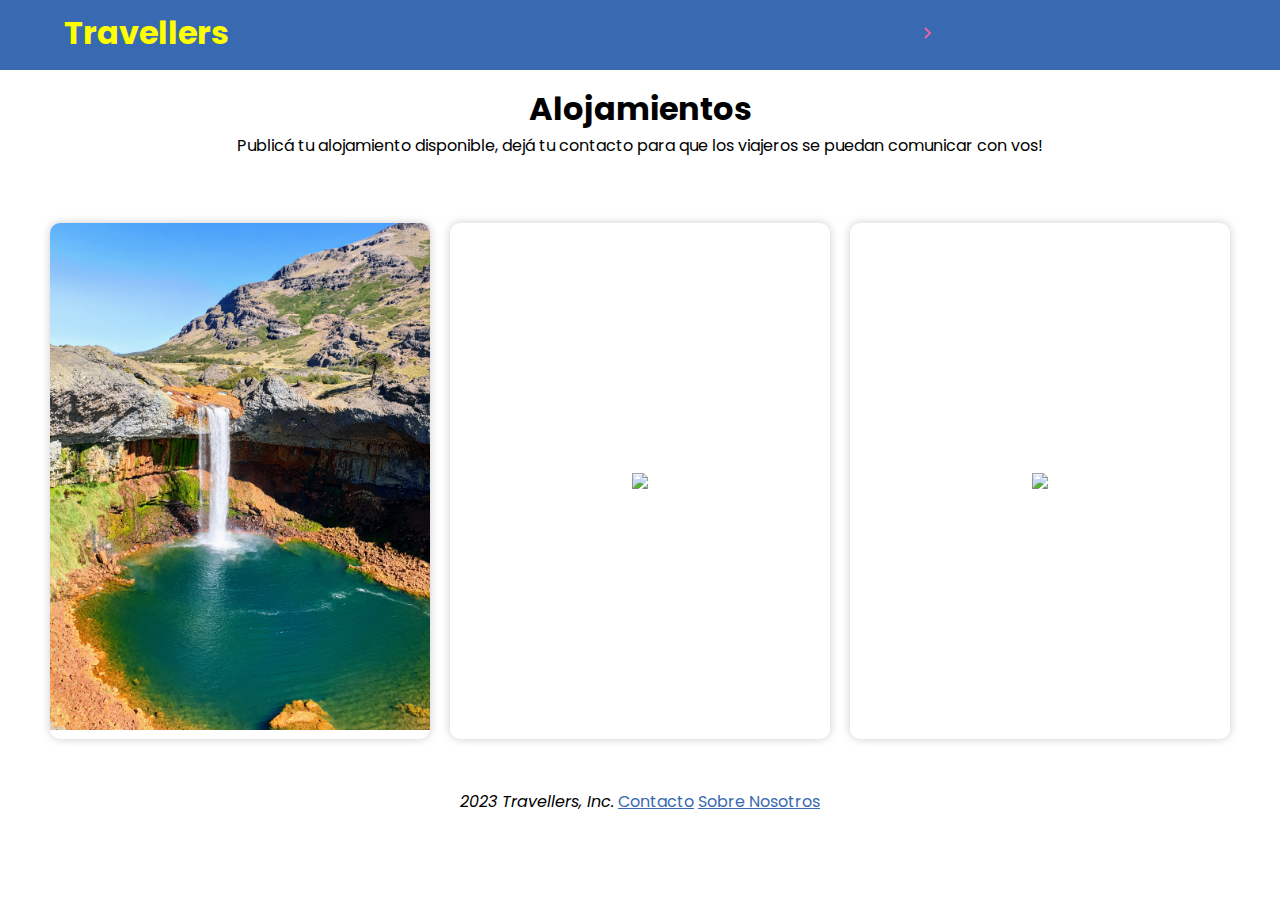
==== views/Alojamiento.html @ 79867fe5 "Guardo antes de pruebas en rama guada" ====
<!DOCTYPE html>
<html lang="en">
<head>
    <meta charset="UTF-8">
    <meta http-equiv="X-UA-Compatible" content="IE=edge">
    <meta name="viewport" content="width=device-width, initial-scale=1.0">
    
    <link rel="shortcut icon" href="img\ubicacion-logo.png" type="image/x-icon" >
    <link rel="preconnect" href="https://fonts.googleapis.com">
    <link rel="preconnect" href="https://fonts.gstatic.com" crossorigin>
    <link href="https://fonts.googleapis.com/css2?family=Anton&family=Comfortaa:wght@700&family=Indie+Flower&family=Oswald:wght@700&family=Patrick+Hand&display=swap" rel="stylesheet">
    <link rel="stylesheet" type="text/css" href="../CSS/nav.css">
    <link rel="stylesheet" type="text/css" href="../CSS/main.css">
    
    

</head>

<body>
<!-- Navbar -->
    <nav class="menu">
        <section class="menu__container">
            <h1 class="menu__logo">Travellers</h1>
        
        <ul class="menu__links">
            <li class="menu__item">
                <a href="../index.html" class="menu__link">Home</a>
            </li>
            <li class="menu__item menu__item--show">
               <a href="#" class="menu__link">Servicios<img src="../assets/arrow.svg" class="menu__arrow"></a>

               <ul class="menu__nesting menu__nesting--visible">
                <li class="menu__inside">
                    <a href="./Destino.html" class="menu__link menu__link--inside">Destinos</a>
                </li>
                <li class="menu__inside active" aria-current="page">
                    <a id="destinos-menu" href=" " class="menu__link menu__link--inside">Alojamientos</a>
                </li>
                <li class="menu__inside">
                    <a href="./Transportes.html" class="menu__link menu__link--inside">Transporte</a>
                </li>
               </ul>
            </li>
            <li class="menu__item">
               <a  href="./contactos.html" class="menu__link">Contacto</a>
            </li>
            <li class="menu__item">
               <a href="./Iniciar Sesion.html" class="menu__link">Iniciar Sesion</a>
            </li>
        </ul>
        <div class="menu__hamburguer">
            <img src="./menu.svg" class="menu__img">

        </div>
    </section>

    </nav>
</header>

       <div id="presentacion">
            <h1>Alojamientos</h1>

            <p>Publicá tu alojamiento disponible, dejá tu contacto para que los viajeros se puedan comunicar con vos!</p>
        </div> 
            
    <main>
        <div class="card-container">
            <div class="card">
              <a href="./Iniciar Sesion.html"><img src="../img/sandro-meier-e91B4Sc2YjM-unsplash.jpg"></a>
            </div>
            <div class="card">
              <a href="./Iniciar Sesion.html"><img src="../img/Refugio-Alojamiento.jpg"></a>
            </div>
            <div class="card">
              <a href="./Iniciar Sesion.html"><img src="../img/Refugio-Laguna-Negra-Alojamiento.jpg"></a>
            </div>
            <!-- Aquí van las otras tarjetas -->
          </div>
    </main>

    <footer>
        <div>
            <i>2023 Travellers, Inc.</i>
            <a href="#">Contacto</a> <!-- Lleva a pag con formulario para contactar  -->
            <a href="#">Sobre Nosotros</a> <!-- Lleva a otra pagina about us -->
          </div>
       
    </footer>
   
   
   
   
    <script type="text/javascript" src="../JS/nav.js"></script>
    <script type="text/javascript" src="https://code.jquery.com/jquery-3.6.0.min.js"></script>

</body>
</html>
---- CSS/nav.css ----
@import url('https://fonts.googleapis.com/css2?family=Poppins:wght@300;400;700&display=swap');

:root {
  margin: 0px;
  text-align:center;
} 
*{
  margin: 0;
  padding: 0;
  box-sizing: border-box;
}
body{
  font-family: 'Poppins', sans-serif;
}
/* Nav */
.menu{
  background-color: rgb(57,106,177);
  color: yellow;
  height: 70px;
  
}
.menu__container{
  display: flex;
  justify-content: space-between;
  align-items: center;
  width: 90%;
  max-width: 1200px;
  height: 100%x;
  margin: auto;
}

.menu__links{
  height: 100%;
  transition: transform 5s;
  display: flex;
}
.menu__item{
  list-style: none;
  position: relative;
  height: 100%;
  --clip: polygon(0 0, 100% 0, 100% 0, 0 0);
  --transform: rotate(-90deg);
}

.menu__item:hover{
  --clip:polygon(0 0, 100% 0, 100% 100%, 0% 100%);
  --transform: rotate(0);
}

.menu__arrow{
  transform: var(--transform);
  transition: transform .3s;
  display: block;
  margin-left: 3px;

}

.menu__link{
  color: #fff;
  text-decoration: none;
  padding: 20px;
  display: flex;
  height: 100%;
  align-items: center;
}

.menu__link:hover{
  background-color: #5e7094;
}



.menu__nesting{
  list-style: none;
  transition: clip-path .3s;
   clip-path: var(--clip);
   position: absolute;
   right: 0;
   bottom: 0;
   width: max-content;
   transform: translateY(100%);
   background-color: #5e7094;
   display: none;
  }
  .menu__nesting--visible{
    display: block;
  }

  .menu__link--inside{
    padding: 10px 20px 10px 10px;
  }

  .menu__link--inside:hover{
    background-color: #798499;
  }

  .menu__hamburguer{
    height: 100%;
    display: flex;
    align-items: center;
    padding: 0 15px;
    cursor: pointer;
    display: none;
  }

  .menu__img{
    display: block;
    width: 36px;
  }

/*Media queries 

  @media (max-width:800px){
     .menu__hamburguer{
      display: flex;

      }

      .menu__item{
        --clip:0;
        overflow:hidden ;
      }

      .menu__item--active{
        --transform: rotate(0);
        --background: #5e7094;
      }

      .menu__item--show{
        background-color: var(--background);
      }
      
      .menu__links{
        position: fixed;
        max-width: 400px;
        width: 100%;
        top: 70px;
        bottom: 0;
        right: 0;
        background-color: #000;
        overflow-Y: auto;
        display: grid;
        grid-auto-rows: max-content;
      }
    

    .menu__link{
       padding: 25px 0;
       padding-left: 30;
       height: auto;

    }

    .menu__arrow{
      margin-left: auto;
      margin-right: 20px;
    }

    .menu__nesting{
      display: grid;
      position: unset;
      width: 100%;
      transform: translateY(0);
      height: 0;
      transition: height .3s                                                                     ;
    }
    .menu__link--inside{
      width: 90%;
      margin-left: auto;
      border-left: 1px solid #798499;
    }
}*/
      
#presentacion {
  background-color:white; 
  padding: 15px;
  text-align: center;
  
}


.contenido {
  padding-top: 10px;
}

header {
  font-family: 'Oswald', sans-serif;
  font-size: 30px;
}

a:link {
  color: rgb(57,106,177);
}

a:visited {
  color: rgb(236,97,159)
}

a:hover{ 
  color: rgb(119,200,208)
}

a:active {
  color:rgb(33,164,143);
}
---- CSS/main.css ----
:root {
  margin: 0px;
  text-align:center;
} 






/*  ------------------------------ CARD HOME  ------------------------------------ */

.grid-container {
  margin: 30px;
  display: grid;
  grid-template-columns: repeat(3, 1fr);
  grid-gap: 20px;
  padding-top: 30px;
  padding-bottom: 15px;
}

.card {
  display: flex;
  align-items: center;
  justify-content: center;
  height: 200px;
  border-radius: 10px;
  font-size: 24px;
  font-weight: bold;
  color: white;
  text-align: center;
  max-width: 100%;
  height: auto;

}

.card img {
  width: 100%;
  height: auto;
  position: relative;
}

.green {
  background-color:  white; 

}

.red {
  background-color: white;
}

.blue {
background-color: whitesmoke;
}


/* -------------------- Estilos Iniciar Sesion  -------------------------*/

.form-container {
  max-width: 500px;
  margin: 0 auto;
}

.form-group {
  margin-bottom: 1rem;
}

label {
  display: block;
  margin-bottom: 0.5rem;
}

input[type="text"],
input[type="password"] {
  display: block;
  width: 100%;
  padding: 0.5rem;
  border: 1px solid #ccc;
  border-radius: 5px;
  font-size: 1rem;
  line-height: 1.5;
  box-sizing: border-box;
}

button {
  background-color: #4CAF50;
  color: white;
  padding: 0.5rem 1rem;
  border: none;
  border-radius: 5px;
  cursor: pointer;
  font-size: 1rem;
}

button:hover {
  background-color: #3e8e41;
}
  




/* Estilos específicos para el formulario de inicio de sesión */
.login-form {
  text-align: center;
}

.login-form h2 {
  margin-bottom: 1rem;
}

.login-form p {
  margin-bottom: 2rem;
}

/* -----------------------TARJETA ALQUILER ----------------------*/

.card-container {
  display: grid;
  grid-template-columns: repeat(3, 1fr);
  grid-gap: 20px;
  margin: 50px;
}

.card {
  display: flex;
  flex-direction: column;
  justify-content: center;
  align-items: center;
  background-color: #fff;
  border-radius: 10px;
  box-shadow: 0 0 10px rgba(0, 0, 0, 0.2);
  overflow: hidden;
}

.card img {
  width: 100%;
  height: auto;
  position: relative;
}

.card-image {
  width: auto;
  height: auto;
  background-size: cover;
  background-position: center;
}

@media screen and (max-width: 768px) {
  .card-container {
    grid-template-columns: repeat(auto-fit, minmax(250px, 1fr));
  }
}
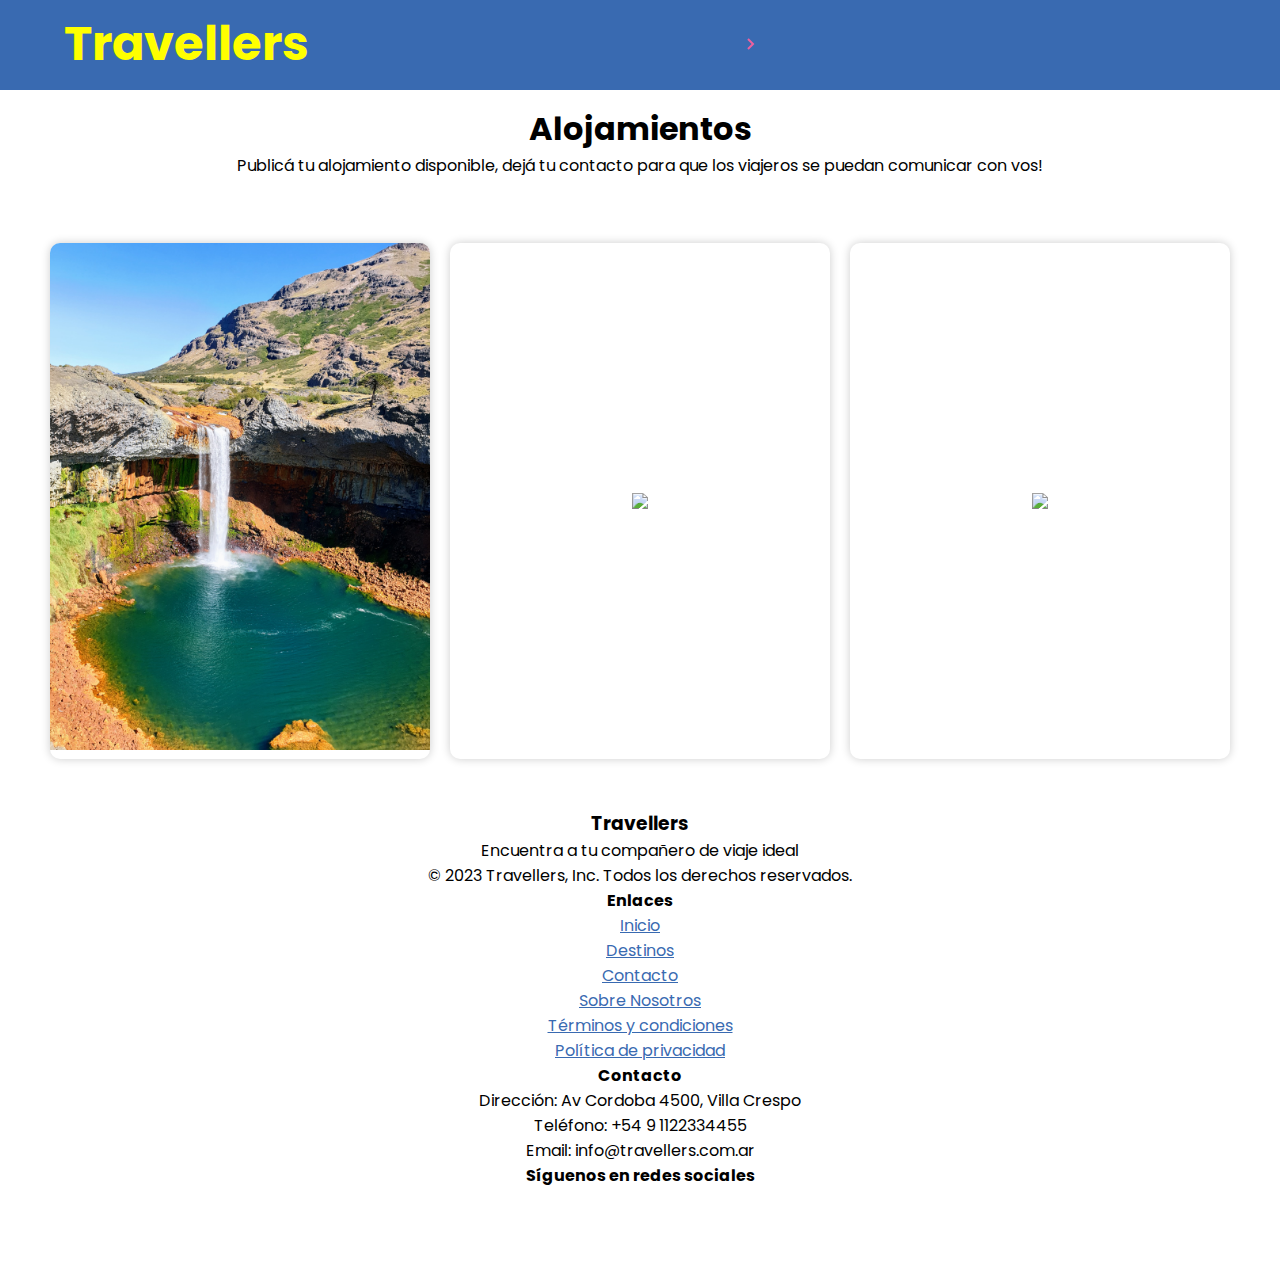
==== commit 6a0844f6: "amplio el footer en cada pagina" ====
--- a/views/Alojamiento.html
+++ b/views/Alojamiento.html
@@ -79,13 +79,33 @@
     </main>
 
     <footer>
-        <div>
-            <i>2023 Travellers, Inc.</i>
-            <a href="#">Contacto</a> <!-- Lleva a pag con formulario para contactar  -->
-            <a href="#">Sobre Nosotros</a> <!-- Lleva a otra pagina about us -->
-          </div>
-       
-    </footer>
+        <div class="introduccion">
+            <!--<h3>¿Que es Travellers?</h3>
+            <p>Travellers es una busqueda de nuevas experiencias compartidas. Dentro de nuestro sitio podés encotrar reseñas de sitios y destinos, podés conectarte con otros viajeros para compartir viaje o compartir estadía.</p>-->
+          <h3>Travellers</h3>
+          <p>Encuentra a tu compañero de viaje ideal</p>
+          <p>&copy; 2023 Travellers, Inc. Todos los derechos reservados.</p>
+          <h4>Enlaces</h4>
+          <ul>
+            <li><a href="/index.html">Inicio</a></li>
+            <li><a href="Destino.html">Destinos</a></li>
+            <li><a href="contactos.html">Contacto</a></li> <!-- Lleva a pag con formulario para contactar  -->
+            <li><a href="#">Sobre Nosotros</a></li><!-- Lleva a otra pagina about us -->
+            <li><a href="#">Términos y condiciones</a></li>
+            <li><a href="#">Política de privacidad</a></li>
+          </ul>
+          <h4>Contacto</h4>
+          <p>Dirección: Av Cordoba 4500, Villa Crespo</p>
+          <p>Teléfono: +54 9 1122334455</p>
+          <p>Email: info@travellers.com.ar</p>
+          <h4>Síguenos en redes sociales</h4>
+          <ul class="social-media-links">
+            <li><a href="https://www.facebook.com/travellers"><i class="fab fa-facebook"></i></a></li>
+            <li><a href="https://twitter.com/travellers"><i class="fab fa-twitter"></i></a></li>
+            <li><a href="https://www.instagram.com/travellers"><i class="fab fa-instagram"></i></a></li>
+            </ul>
+        </div>
+      </footer>
    
    
    
--- a/CSS/nav.css
+++ b/CSS/nav.css
@@ -12,13 +12,21 @@
 body{
   font-family: 'Poppins', sans-serif;
 }
-/* Nav */
+
+/* ------------------------ Nav -------------------------------- */
 .menu{
   background-color: rgb(57,106,177);
   color: yellow;
-  height: 70px;
+  height: 90px;
   
 }
+
+.menu__logo {
+  font-size: 3em;
+}
+
+
+
 .menu__container{
   display: flex;
   justify-content: space-between;
@@ -33,6 +41,7 @@
   height: 100%;
   transition: transform 5s;
   display: flex;
+  font-size: 2em;
 }
 .menu__item{
   list-style: none;
--- a/CSS/main.css
+++ b/CSS/main.css
@@ -54,6 +54,51 @@
 }
 
 
+/*------------------------------ CARD OPINIONES ------------------------------*/
+
+.opiniones{
+  margin-left: 10%;
+  margin-right: 10%;
+  margin-bottom: 30px;
+}
+
+.opiniones-container {
+  display: grid;
+  grid-template-columns: 3fr 3fr ;
+  column-gap: 90px;
+  max-width: 70%;
+}
+
+.opinion-card {
+  box-shadow: 0 4px 8px 0 rgba(0, 0, 0, 0.2) ;
+  padding-top: 15px;
+  padding-bottom: 15px;
+  border-radius: 40px;
+  background-color: antiquewhite;
+  
+}
+
+.opinion-card img {
+  border-radius: 80px 80px 80px 80px;
+  max-height: 150px;
+  max-width: 150px;
+  margin-bottom: 10px;
+}
+
+.opinion-card h2{
+  font-size: 30px;
+}
+
+@import url('https://fonts.googleapis.com/css2?family=Indie+Flower&display=swap');
+
+.opinion-card p {
+  font-family: 'Indie Flower', cursive;
+  font-size: 25px;
+  margin: 30px;
+}
+
+
+
 /* -------------------- Estilos Iniciar Sesion  -------------------------*/
 
 .form-container {
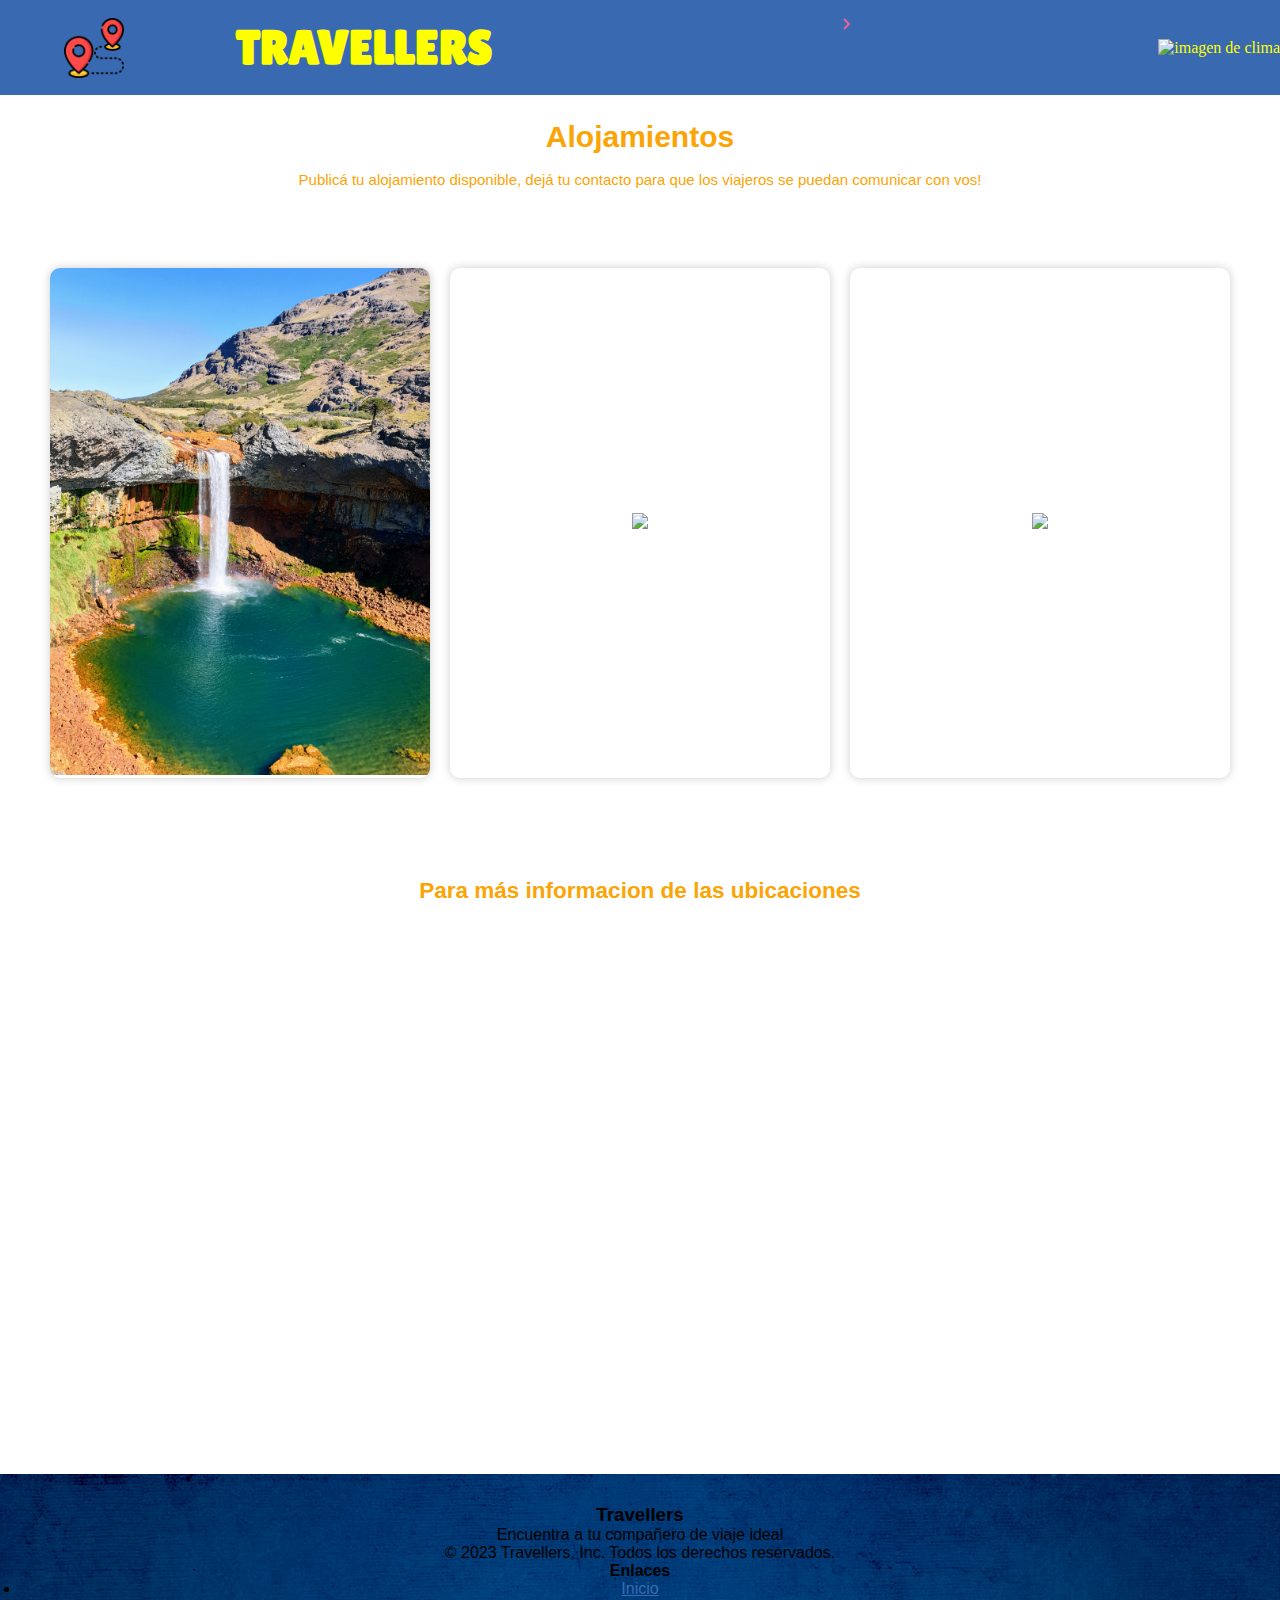
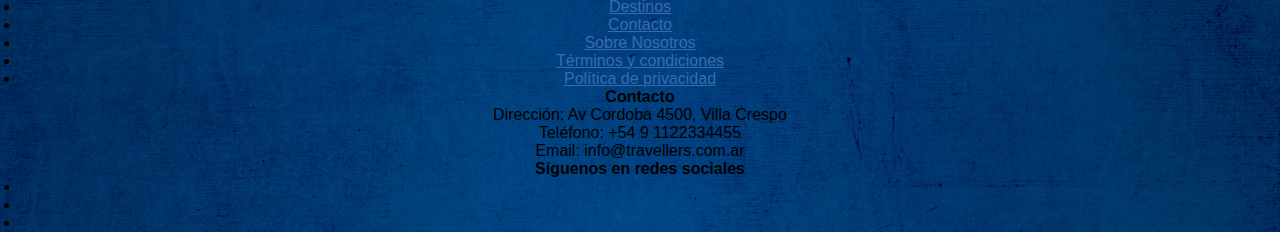
==== commit 0cb0a2b0: "cards opiniones acomodadas segun viewport, cambio en color de fuentes" ====
--- a/views/Alojamiento.html
+++ b/views/Alojamiento.html
@@ -4,13 +4,12 @@
     <meta charset="UTF-8">
     <meta http-equiv="X-UA-Compatible" content="IE=edge">
     <meta name="viewport" content="width=device-width, initial-scale=1.0">
-    
-    <link rel="shortcut icon" href="img\ubicacion-logo.png" type="image/x-icon" >
-    <link rel="preconnect" href="https://fonts.googleapis.com">
-    <link rel="preconnect" href="https://fonts.gstatic.com" crossorigin>
-    <link href="https://fonts.googleapis.com/css2?family=Anton&family=Comfortaa:wght@700&family=Indie+Flower&family=Oswald:wght@700&family=Patrick+Hand&display=swap" rel="stylesheet">
+
+    <link rel="shortcut icon" href="img\ubicacion-logo.png" type="image/x-icon">
+    <title>Travellers</title>
     <link rel="stylesheet" type="text/css" href="../CSS/nav.css">
-    <link rel="stylesheet" type="text/css" href="../CSS/main.css">
+    <link rel="stylesheet" type="text/css" href="../CSS/contacto.css">
+    <link rel="stylesheet" type="text/css" href="../CSS/style.css">
     
     
 
@@ -18,10 +17,11 @@
 
 <body>
 <!-- Navbar -->
+<header>
     <nav class="menu">
         <section class="menu__container">
-            <h1 class="menu__logo">Travellers</h1>
-        
+          <img class="logo" src="../img/ubicacion-logo.png" height="60" alt="logo">
+          <h1 class="menu__logo">TRAVELLERS</h1>
         <ul class="menu__links">
             <li class="menu__item">
                 <a href="../index.html" class="menu__link">Home</a>
@@ -48,22 +48,28 @@
                <a href="./Iniciar Sesion.html" class="menu__link">Iniciar Sesion</a>
             </li>
         </ul>
-        <div class="menu__hamburguer">
-            <img src="./menu.svg" class="menu__img">
+        <div id="weather-container">
+          <p id="temperature"></p>
+          <p id="description"></p>
+          <p id="humidity"></p>
+          <p id="country"></p>
+        </div>
 
-        </div>
+        <div class="weather-img">
+            <img src="../img/clima-img.jpg" alt="imagen de clima" width="50%" height="50%">  
+        </div>  
     </section>
 
     </nav>
 </header>
-
+<main>
        <div id="presentacion">
             <h1>Alojamientos</h1>
-
+            <br>
             <p>Publicá tu alojamiento disponible, dejá tu contacto para que los viajeros se puedan comunicar con vos!</p>
         </div> 
             
-    <main>
+    
         <div class="card-container">
             <div class="card">
               <a href="./Iniciar Sesion.html"><img src="../img/sandro-meier-e91B4Sc2YjM-unsplash.jpg"></a>
@@ -76,6 +82,13 @@
             </div>
             <!-- Aquí van las otras tarjetas -->
           </div>
+
+          <div class="iframe-container">
+            <h2>Para más informacion de las ubicaciones</h2>
+            <br>
+            <iframe class="iframe" src="https://www.google.com/maps?output=embed" frameborder="0" height="500px" width="50%"></iframe>
+          </div>
+
     </main>
 
     <footer>
--- a/CSS/nav.css
+++ b/CSS/nav.css
@@ -1,7 +1,8 @@
-@import url('https://fonts.googleapis.com/css2?family=Poppins:wght@300;400;700&display=swap');
+@import url('https://fonts.googleapis.com/css2?family=Fjalla+One&family=Indie+Flower&family=Lilita+One&family=Patrick+Hand&display=swap');
+
 
 :root {
-  margin: 0px;
+  margin: 10px;
   text-align:center;
 } 
 *{
@@ -9,21 +10,43 @@
   padding: 0;
   box-sizing: border-box;
 }
-body{
-  font-family: 'Poppins', sans-serif;
-}
+
 
 /* ------------------------ Nav -------------------------------- */
+
+
 .menu{
   background-color: rgb(57,106,177);
   color: yellow;
-  height: 90px;
-  
-}
+  height: 95px;
+  position: fixed;
+  top: 0;
+  left: 0;
+  width: 100%;
+  z-index: 9999;
+  
+  
+}
+
+.logo {
+  display: inline-block;
+  vertical-align: middle;
+  margin-right: 1px; 
+}
+
 
 .menu__logo {
   font-size: 3em;
-}
+  padding-right: 80px;
+  padding-left: 0;
+  display: inline-block;
+  vertical-align: middle;
+  margin: 0;
+  font-family: 'Lilita One', cursive, Arial, Helvetica,sans-serif;
+}
+
+
+
 
 
 
@@ -33,7 +56,7 @@
   align-items: center;
   width: 90%;
   max-width: 1200px;
-  height: 100%x;
+  height: 100%;
   margin: auto;
 }
 
@@ -41,8 +64,9 @@
   height: 100%;
   transition: transform 5s;
   display: flex;
-  font-size: 2em;
-}
+  font-size: 1.3em;
+}
+
 .menu__item{
   list-style: none;
   position: relative;
@@ -65,16 +89,20 @@
 }
 
 .menu__link{
-  color: #fff;
+
   text-decoration: none;
-  padding: 20px;
+  padding: 10px;
   display: flex;
-  height: 100%;
+  height: 50%;
   align-items: center;
+  font-family: 'Fjalla One', Arial, Helvetica, sans-serif;
+
+  
 }
 
 .menu__link:hover{
-  background-color: #5e7094;
+  background-color: #8d989a;
+  
 }
 
 
@@ -88,127 +116,195 @@
    bottom: 0;
    width: max-content;
    transform: translateY(100%);
-   background-color: #5e7094;
+   background-color: rgb(57,106,177);
    display: none;
-  }
+   z-index: 1;
+  }
+
+
   .menu__nesting--visible{
     display: block;
   }
 
   .menu__link--inside{
-    padding: 10px 20px 10px 10px;
+    padding: 10px 9px 10px 9px;
   }
 
   .menu__link--inside:hover{
-    background-color: #798499;
-  }
-
-  .menu__hamburguer{
+    background-color: rgb(57,106,177);
+  }
+
+  #menu, #menu-check{
+    display: none;
+  }
+  
+  /* API TEMPERATURA*/
+  
+  #weather-container {
+    background-color: rgb(57,106,177);
+    border-radius: 5px;
+    padding: 8px;
+    float: right; 
+    margin-top: 0;
+    margin-right: 0; 
+    
+  }
+
+  .weather-img{
+    padding-left: 0;
+    position: absolute;
+    right: 0;
+
+  }
+  
+  #temperature {
+    font-size: 18px;
+    font-weight: bold;
+    margin-right: 0;
+  }
+  
+  #description {
+    font-size: 12px;
+    margin-top: 8px;
+  }
+  
+  #humidity {
+    font-size: 12px;
+    margin-top: 5px;
+  }
+
+  #country {
+    font-size: 12px;
+    margin-top: 5px;
+  }
+
+
+  
+  /*------------*/
+  
+  
+  
+
+  #presentacion {
+    padding: 30px;
+    text-align: center;
+    margin-top: 90px ;
+    position: relative;
+    z-index: 1;
+    
+  }
+
+  
+  .contenido {
+    padding-top: 10px;
+  }
+  
+  main{
+    font-family: 'Oswald', sans-serif;
+    font-size: 15px;
+  }
+  
+  a:link {
+    color: rgb(57,106,177);
+  }
+  
+  a:visited {
+    color: rgb(251,164,5);
+  }
+  
+  a:hover{ 
+    color: rgb(119,200,208);
+  }
+  
+  a:active {
+    color:rgb(33,164,143);
+  }
+
+  footer{
+    font-family: 'Poppins', sans-serif;
+  }
+
+ 
+  
+
+
+
+
+ 
+
+  /*@media only screen and (max-width:700px){
+    nav.menu div.contenedor{
+      display: flex;
+      place-content: space-between;
+
+    }
+    #menu-check:not(:checked) ~ div.contenedor{
+      display: none;
+    }
+    #menu-check:checked ~ div.contenedor{
+      display: block;
+    }
+    #menu{
+      display: block;
+      color: #5e7094;
+      background-color: azure;
+      font-size: 1.2em;
+      font-weight: bold;
+      border: 3px solid yellow;
+      border-radius: 0.3em;
+      position: absolute;
+      right: 0.5em;
+      top: 5.5em;
+
+    }
+    #menu:hover{
+      color: aqua;
+      background: #4f0cf9;
+    }
+    #menu-cerrar {
+      display: none;
+    }
+    #menu-check:checked ~ label #menu-abrir{
+      display: none;
+    }
+    #menu-check:checked ~ label #menu-cerrar{
+      display: block;
+  }
+  nav div.contenedor{
+    position: absolute;
+    top: 0;
+    right: 0;
     height: 100%;
-    display: flex;
-    align-items: center;
-    padding: 0 15px;
-    cursor: pointer;
-    display: none;
-  }
-
-  .menu__img{
-    display: block;
-    width: 36px;
-  }
-
-/*Media queries 
-
-  @media (max-width:800px){
-     .menu__hamburguer{
-      display: flex;
-
-      }
-
-      .menu__item{
-        --clip:0;
-        overflow:hidden ;
-      }
-
-      .menu__item--active{
-        --transform: rotate(0);
-        --background: #5e7094;
-      }
-
-      .menu__item--show{
-        background-color: var(--background);
-      }
-      
-      .menu__links{
-        position: fixed;
-        max-width: 400px;
-        width: 100%;
-        top: 70px;
-        bottom: 0;
-        right: 0;
-        background-color: #000;
-        overflow-Y: auto;
-        display: grid;
-        grid-auto-rows: max-content;
-      }
-    
-
-    .menu__link{
-       padding: 25px 0;
-       padding-left: 30;
-       height: auto;
-
-    }
-
-    .menu__arrow{
-      margin-left: auto;
-      margin-right: 20px;
-    }
-
-    .menu__nesting{
-      display: grid;
-      position: unset;
-      width: 100%;
-      transform: translateY(0);
-      height: 0;
-      transition: height .3s                                                                     ;
-    }
-    .menu__link--inside{
-      width: 90%;
-      margin-left: auto;
-      border-left: 1px solid #798499;
-    }
+    background-color: #4f0cf9;
+    padding-top: 0.5em;
+    padding-right: 1.5em;
+    color: #5e7094;
+  }
 }*/
-      
-#presentacion {
-  background-color:white; 
-  padding: 15px;
+
+.background-body {
+  background-image: url("../img/header-background1.jpg");
+  background-repeat: no-repeat;
+  background-size: cover;
+}
+
+/*------------------------------- FOOTER -----------------------------*/
+footer {
+  position: relative;
+  bottom: 0;
+  min-height: 70px;
+  width: 100%;
   text-align: center;
-  
-}
-
-
-.contenido {
+  background: url("../img/background-azul-img.jpg");
+  background-repeat: no-repeat;
+  background-size: cover;
   padding-top: 10px;
 }
-
-header {
-  font-family: 'Oswald', sans-serif;
-  font-size: 30px;
-}
-
-a:link {
-  color: rgb(57,106,177);
-}
-
-a:visited {
-  color: rgb(236,97,159)
-}
-
-a:hover{ 
-  color: rgb(119,200,208)
-}
-
-a:active {
-  color:rgb(33,164,143);
-}
+  
+.introduccion {
+  margin-top: 20px;
+  margin-left: 20px;
+  margin-right: 20px;
+  margin-bottom: 0px;
+}
+
--- a/CSS/contacto.css
+++ b/CSS/contacto.css
@@ -0,0 +1,131 @@
+@import url('https://fonts.googleapis.com/css2?family=Fjalla+One&family=Indie+Flower&family=Lilita+One&family=Patrick+Hand&display=swap');
+
+:root {
+  margin: 0;
+  text-align:center;
+} 
+
+*{
+  margin: 0;
+  padding: 0;
+  box-sizing: border-box;
+}
+
+/* NAVBAR*/
+.menu__logo {
+  font-size: 3em;
+  padding-right: 80px;
+  padding-left: 0;
+  display: inline-block;
+  vertical-align: middle;
+  margin: 0;
+  font-family: 'Lilita One', cursive, Arial, Helvetica,sans-serif;
+}
+  
+/*CONTACTOS*/
+
+#registro-form {
+  display: grid;
+  gap: 1rem;
+  max-width: 500px;
+  margin: 0 auto;
+}
+
+#registro-form label {
+  font-weight: bold;
+}
+
+#registro-form input[type="text"],
+#registro-form input[type="email"],
+#registro-form input[type="tel"] {
+  padding: 0.5rem;
+  border: 1px solid #ccc;
+  border-radius: 5px;
+  font-size: 1rem;
+  line-height: 1.5;
+  box-sizing: border-box;
+}
+
+#registro-form button {
+  background-color: #4CAF50;
+  color: white;
+  padding: 0.5rem 1rem;
+  border: none;
+  border-radius: 5px;
+  cursor: pointer;
+  font-size: 1rem;
+}
+
+#registro-form button:hover {
+  background-color: #3e8e41;
+}
+
+
+/* -----------------------CARD ALOJAMIENTO ----------------------*/
+.container {
+  max-width: 800px;
+  margin: 0 auto;
+  padding: 20px;
+}
+.card-container {
+  display: grid;
+  grid-template-columns: repeat(3, 1fr);
+  grid-gap: 20px;
+  margin: 50px;
+}
+
+.card {
+  display: flex;
+  flex-direction: column;
+  justify-content: center;
+  align-items: center;
+  background-color: #fff;
+  border-radius: 10px;
+  box-shadow: 0 0 10px rgba(0, 0, 0, 0.2);
+  overflow: hidden;
+}
+
+.card img {
+  width: 100%;
+  height: auto;
+  position: relative;
+}
+
+.card-image {
+  width: auto;
+  height: auto;
+  background-size: cover;
+  background-position: center;
+}
+
+@media screen and (max-width: 768px) {
+  .card-container {
+    grid-template-columns: repeat(auto-fit, minmax(250px, 1fr));
+  }
+}
+
+@keyframes card-hover {
+  from {
+    transform: scale(1);
+    z-index: 1;
+  }
+  to {
+    transform: scale(1.1);
+    z-index: 2;
+  }
+}
+
+.card {
+  transition: transform 0.3s ease;
+}
+
+.card:hover {
+  animation-name: card-hover;
+  animation-duration: 0.3s;
+  animation-fill-mode: forwards;
+}
+
+
+
+  
+  --- a/CSS/style.css
+++ b/CSS/style.css
@@ -0,0 +1,191 @@
+@import url('https://fonts.googleapis.com/css2?family=Fjalla+One&family=Indie+Flower&family=Lilita+One&family=Patrick+Hand&display=swap');
+
+:root {
+  margin: 0;
+  text-align:center;
+} 
+
+*{
+  margin: 0;
+  padding: 0;
+  box-sizing: border-box;
+}
+
+/* NAVBAR*/
+.menu__logo {
+  font-size: 3em;
+  padding-right: 80px;
+  padding-left: 0;
+  display: inline-block;
+  vertical-align: middle;
+  margin: 0;
+  font-family: 'Lilita One', cursive, Arial, Helvetica,sans-serif;
+}
+
+/* -------------------- CARD DESTINO ---------------------------------- */
+.card-container {
+  display: grid;
+  grid-template-columns: repeat(3, 1fr); /* 3 columnas */
+  grid-gap: 20px; /* espacio entre las tarjetas */
+  margin: 50px;
+  padding-bottom: 50px;
+}
+  
+.card {
+  display: flex;
+  flex-direction: column;
+  justify-content: center;
+  align-items: center;
+  background-color: #fff;
+  border-radius: 10px;
+  box-shadow: 0 0 10px rgba(0, 0, 0, 0.2);
+  transition: transform 0.3s ease;
+  overflow: hidden;
+}
+
+.card img {
+  width: 100%;
+  height: auto;
+  position: relative;
+}
+
+
+/*.card-detail {
+  display: none;
+  position: absolute;
+  top: 50%;
+  left: 50%;
+  transform: translate(-50%, -50%);
+  width: calc(50% - 10%);
+  height: calc(55% - 5%);
+  background-color: rgba(0, 0, 0, 0.8);
+  z-index: 1;
+  padding: 20px;
+}
+
+.card-detail h2,
+.card-detail p {
+  color: #fff;
+  text-align: center;
+}
+
+.card-detail .close-btn {
+  position: absolute;
+  top: 5px;
+  right: 20px;
+  color: #e60909;
+}
+
+.card.show-detail .card-detail {
+  display: block;
+}
+
+.card:nth-child(2n) .card-detail {
+  grid-column: 1 / span 2;
+  grid-row: 1 / span 2;
+}
+
+
+/*.card-detail {
+  display: none;
+  position: fixed;
+  width: calc(50% - 10%);
+  height: calc(55% - 5%);
+  background-color: rgba(0, 0, 0, 0.8);
+  z-index: 1;
+  padding: 20px;
+  
+}
+
+.card-detail h2, .card-detail p {
+  color: #fff;
+  text-align: center;
+}
+
+.card-detail .close-btn {
+  position: absolute;
+  top: 5px;
+  right: 20px;
+  color: #e60909;
+}
+
+.card.show-detail .card-detail {
+  display: block;
+}
+
+.card:nth-child(2n) .card-detail {
+  grid-column: 1 / span 2; 
+  grid-row: 1 / span 2; 
+}*/
+
+/*@keyframes card-hover {
+  from {
+    transform: scale(1);
+    z-index: 1;
+  }
+  to {
+    transform: scale(2);
+    z-index: 2;
+  }
+}
+
+.card {
+  position: relative;
+  background-color: #ccc;
+  transition: transform 0.3s ease;
+}
+
+.card:hover {
+  animation-name: card-hover;
+  animation-duration: 0.3s;
+  animation-fill-mode: forwards;
+}*/
+
+@keyframes card-hover {
+  from {
+    transform: scale(1);
+  }
+  to {
+    transform: scale(1.1);
+  }
+}
+
+
+
+.card-detail {
+  display: none;
+  position: absolute;
+  top: 0;
+  left: 0;
+  width: 100%; 
+  height: 100%; 
+  background-color: rgba(0, 0, 0, 0.6);
+  z-index: 1;
+  padding: 20px;
+  box-sizing: border-box; 
+  color: #fff; 
+  text-align: center; 
+}
+
+.card:hover {
+  transform: scale(1.3);
+  z-index: 2;
+}
+
+.card:hover .card-detail {
+  display: block;
+}
+
+.iframe {
+  margin-bottom: 50px;
+}
+
+main{
+  color: rgb(251,164,5);
+}
+
+
+
+
+
+
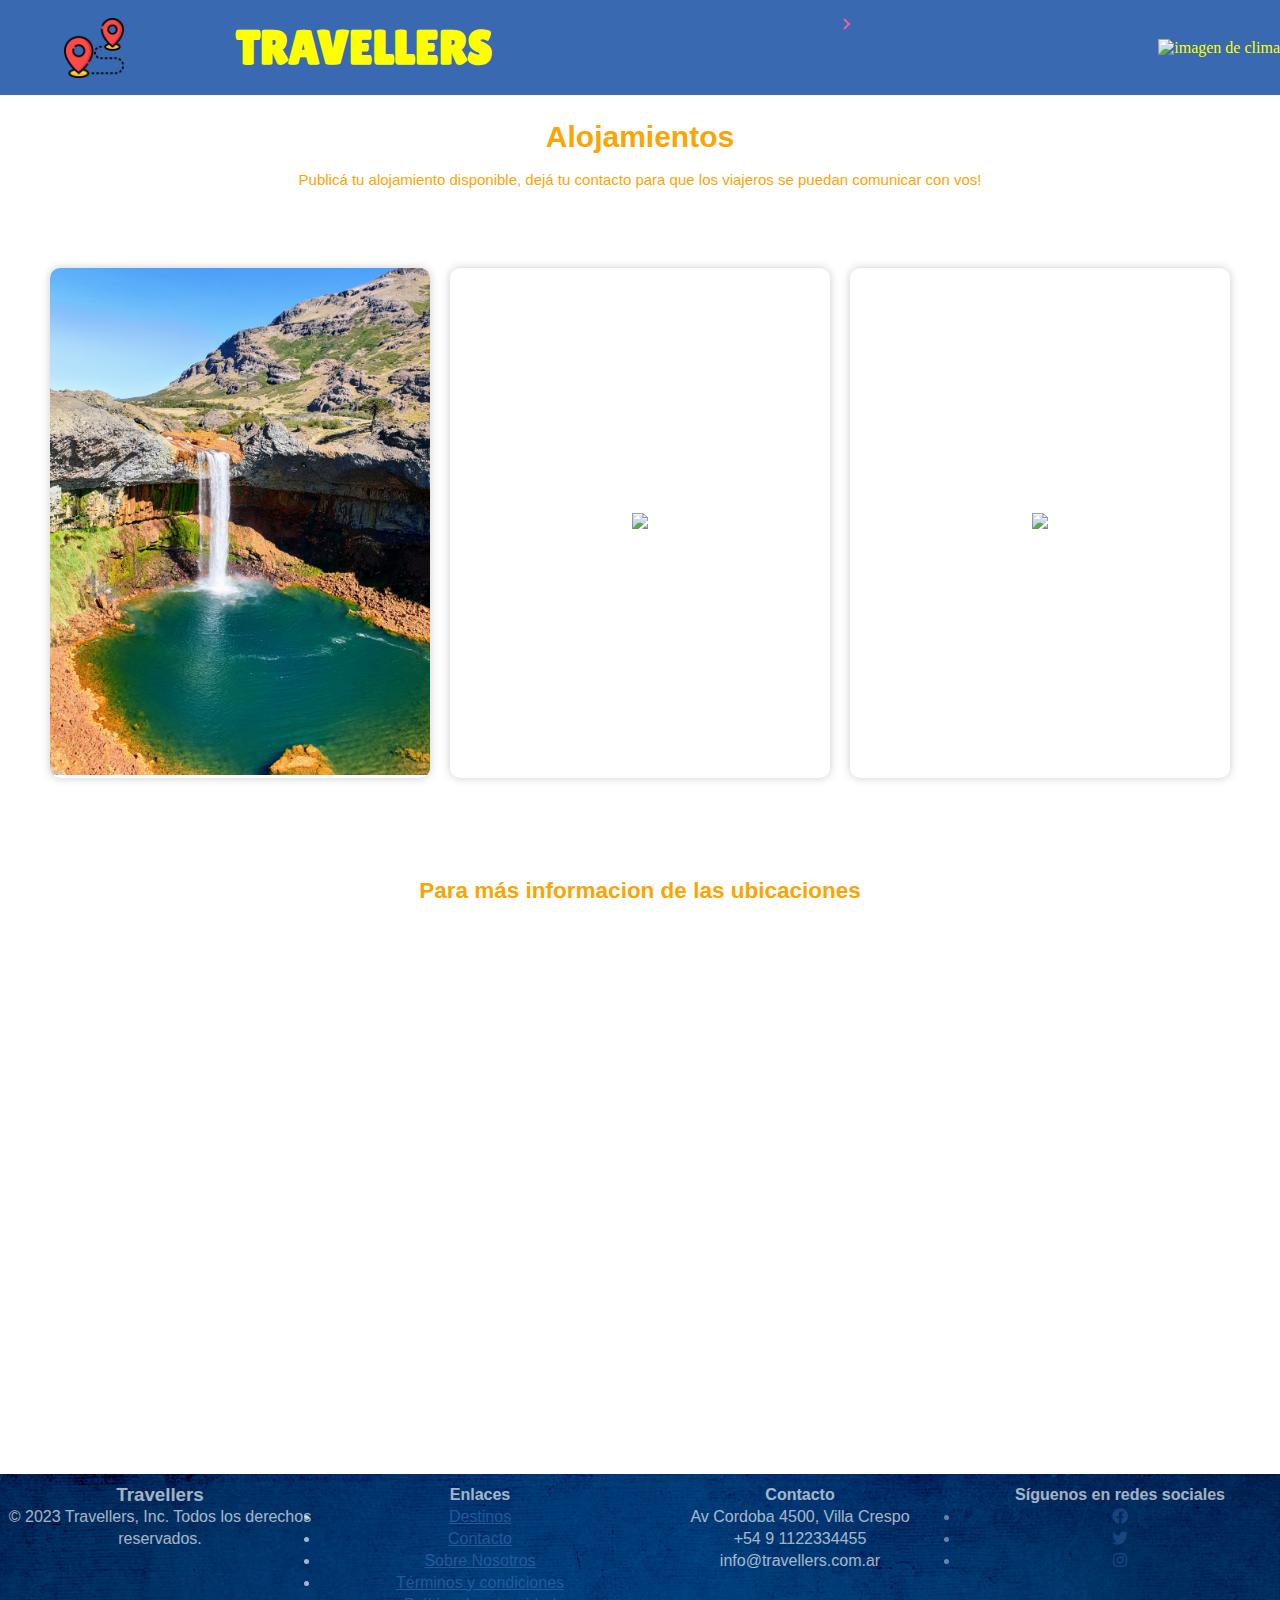
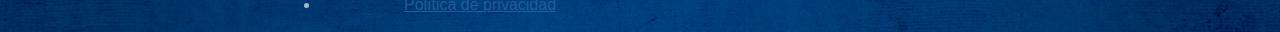
==== commit b7eedc68: "Merge branch 'master' of https://github.com/Ana-Becerra21/proyecto_codoacodo" ====
--- a/views/Alojamiento.html
+++ b/views/Alojamiento.html
@@ -4,7 +4,7 @@
     <meta charset="UTF-8">
     <meta http-equiv="X-UA-Compatible" content="IE=edge">
     <meta name="viewport" content="width=device-width, initial-scale=1.0">
-
+    <link rel="stylesheet" href="https://cdnjs.cloudflare.com/ajax/libs/font-awesome/5.15.3/css/all.min.css">
     <link rel="shortcut icon" href="img\ubicacion-logo.png" type="image/x-icon">
     <title>Travellers</title>
     <link rel="stylesheet" type="text/css" href="../CSS/nav.css">
@@ -92,33 +92,35 @@
     </main>
 
     <footer>
-        <div class="introduccion">
-            <!--<h3>¿Que es Travellers?</h3>
-            <p>Travellers es una busqueda de nuevas experiencias compartidas. Dentro de nuestro sitio podés encotrar reseñas de sitios y destinos, podés conectarte con otros viajeros para compartir viaje o compartir estadía.</p>-->
-          <h3>Travellers</h3>
-          <p>Encuentra a tu compañero de viaje ideal</p>
-          <p>&copy; 2023 Travellers, Inc. Todos los derechos reservados.</p>
-          <h4>Enlaces</h4>
-          <ul>
-            <li><a href="/index.html">Inicio</a></li>
-            <li><a href="Destino.html">Destinos</a></li>
-            <li><a href="contactos.html">Contacto</a></li> <!-- Lleva a pag con formulario para contactar  -->
-            <li><a href="#">Sobre Nosotros</a></li><!-- Lleva a otra pagina about us -->
-            <li><a href="#">Términos y condiciones</a></li>
-            <li><a href="#">Política de privacidad</a></li>
-          </ul>
-          <h4>Contacto</h4>
-          <p>Dirección: Av Cordoba 4500, Villa Crespo</p>
-          <p>Teléfono: +54 9 1122334455</p>
-          <p>Email: info@travellers.com.ar</p>
-          <h4>Síguenos en redes sociales</h4>
-          <ul class="social-media-links">
-            <li><a href="https://www.facebook.com/travellers"><i class="fab fa-facebook"></i></a></li>
-            <li><a href="https://twitter.com/travellers"><i class="fab fa-twitter"></i></a></li>
-            <li><a href="https://www.instagram.com/travellers"><i class="fab fa-instagram"></i></a></li>
-            </ul>
-        </div>
-      </footer>
+      <div class="footer-logo">
+         <h3>Travellers</h3>
+         <p>&copy; 2023 Travellers, Inc. Todos los derechos reservados.</p>
+      </div>
+      <div class="footer-links">
+         <h4>Enlaces</h4>
+         <ul>
+             <li><a href="views/Destino.html">Destinos</a></li>
+             <li><a href="views/contactos.html">Contacto</a></li> <!-- Lleva a pag con formulario para contactar  -->
+             <li><a href="#">Sobre Nosotros</a></li><!-- Lleva a otra pagina about us -->
+             <li><a href="#">Términos y condiciones</a></li>
+             <li><a href="#">Política de privacidad</a></li>
+         </ul>
+      </div>
+      <div class="footer-contacto">
+         <h4>Contacto</h4>
+         <p>Av Cordoba 4500, Villa Crespo</p>
+         <p>+54 9 1122334455</p>
+         <p>info@travellers.com.ar</p>
+      </div>
+      <div class="footer-redes">
+         <h4>Síguenos en redes sociales</h4>
+         <ul class="social-media-links">
+             <li><a href="https://www.facebook.com/travellers"><i class="fab fa-facebook"></i></a></li>
+             <li><a href="https://twitter.com/travellers"><i class="fab fa-twitter"></i></a></li>
+             <li><a href="https://www.instagram.com/travellers"><i class="fab fa-instagram"></i></a></li>
+         </ul>
+      </div>
+   </footer>
    
    
    
--- a/CSS/contacto.css
+++ b/CSS/contacto.css
@@ -125,7 +125,28 @@
   animation-fill-mode: forwards;
 }
 
+footer {
+  display: flex;
+}
 
-
+.footer-logo,
+.footer-links,
+.footer-contacto,
+.footer-redes,
+.social-media-links {
+flex: 1;
+font-size: 1rem;
+font-weight: 500;
+line-height: 1.375rem;
+font-family: "Sofia Pro", sans-serif;
+color: rgb(255, 255, 255);
+opacity: 0.64;
+text-decoration-line: none;
+transition-duration: 0.3s;
+transition-timing-function: ease-in;
+transition-delay: 0s;
+transition-property: opacity;
+margin-bottom: 1rem;
+}
   
   --- a/CSS/style.css
+++ b/CSS/style.css
@@ -184,8 +184,28 @@
   color: rgb(251,164,5);
 }
 
-
-
-
-
-
+footer {
+  display: flex;
+}
+
+.footer-logo,
+.footer-links,
+.footer-contacto,
+.footer-redes,
+.social-media-links {
+flex: 1;
+font-size: 1rem;
+font-weight: 500;
+line-height: 1.375rem;
+font-family: "Sofia Pro", sans-serif;
+color: rgb(255, 255, 255);
+opacity: 0.64;
+text-decoration-line: none;
+transition-duration: 0.3s;
+transition-timing-function: ease-in;
+transition-delay: 0s;
+transition-property: opacity;
+margin-bottom: 1rem;
+}
+
+
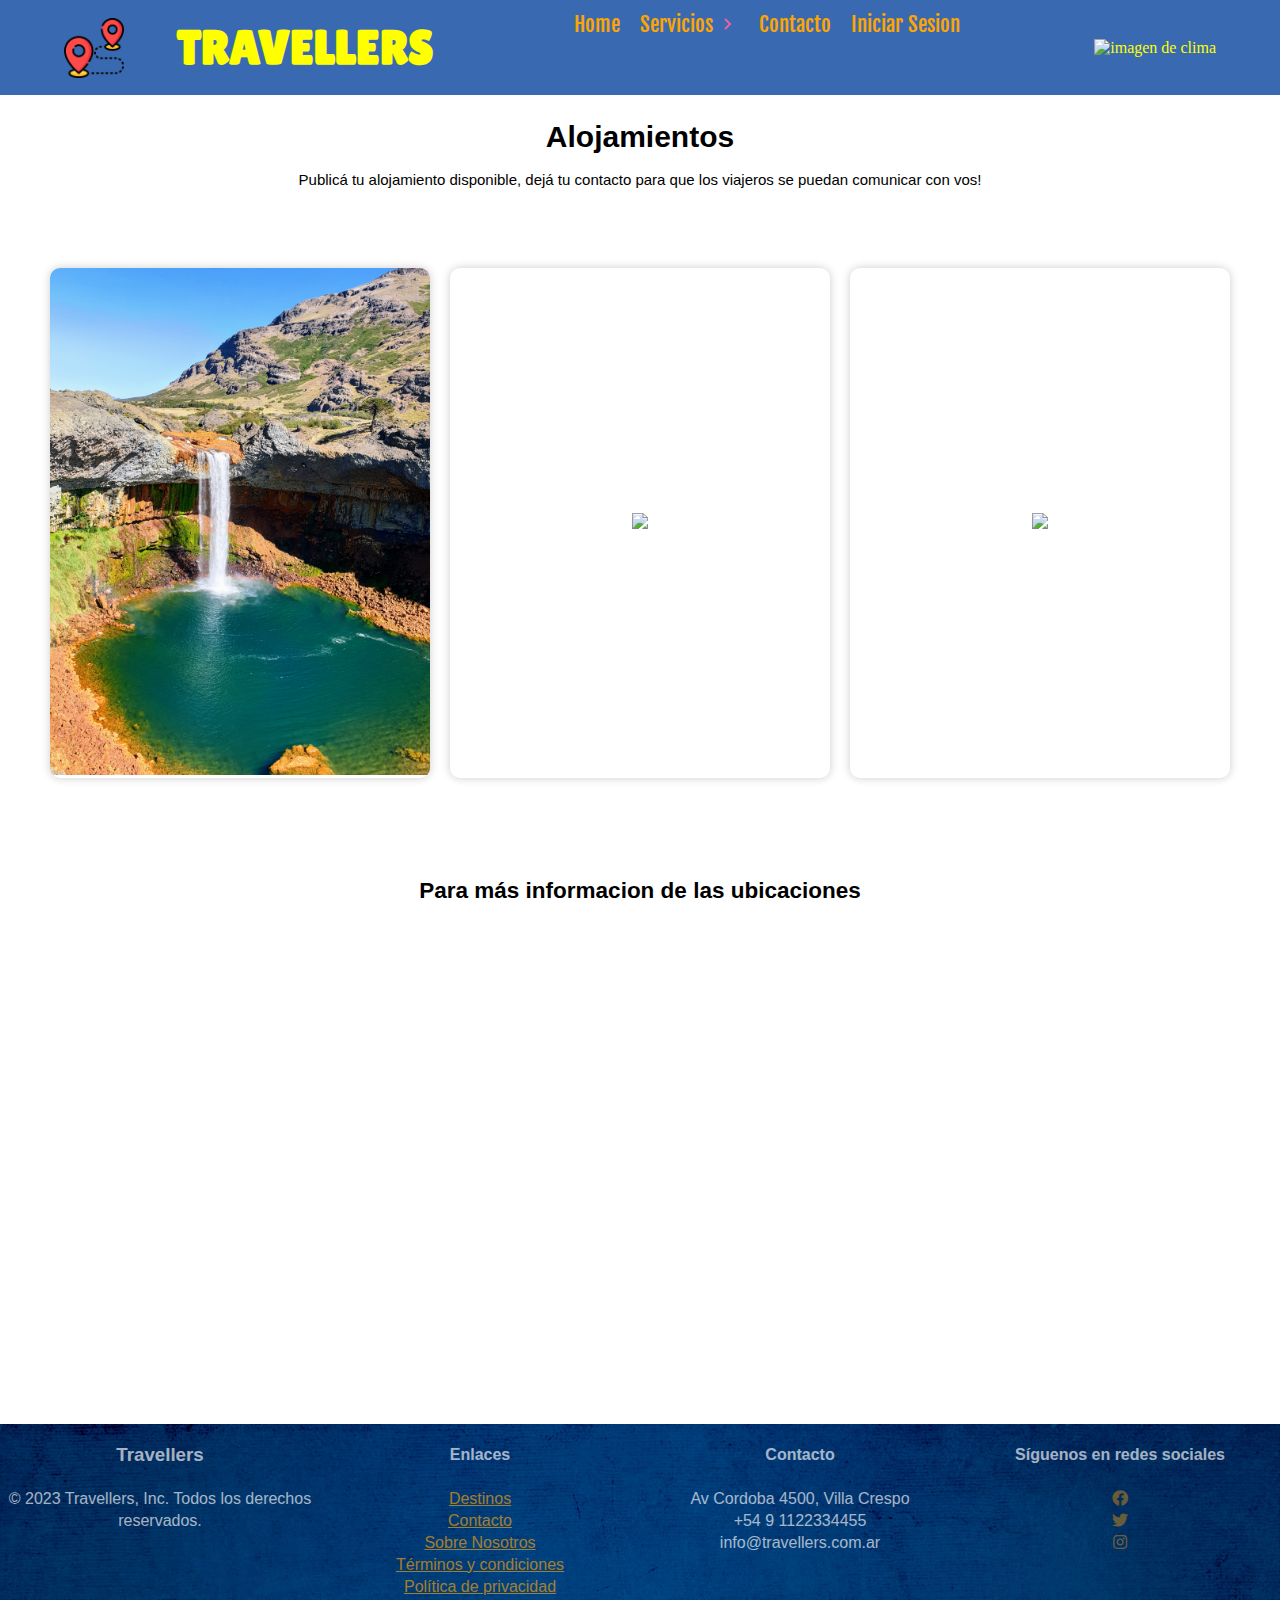
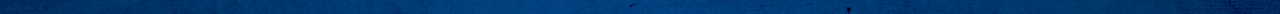
==== commit cb28c52c: "cambios" ====
--- a/views/Alojamiento.html
+++ b/views/Alojamiento.html
@@ -52,12 +52,15 @@
           <p id="temperature"></p>
           <p id="description"></p>
           <p id="humidity"></p>
-          <p id="country"></p>
+          
         </div>
 
         <div class="weather-img">
             <img src="../img/clima-img.jpg" alt="imagen de clima" width="50%" height="50%">  
-        </div>  
+        </div> 
+        <div class="menu__hamburguer">
+          <img src="../assets/menu.svg" class="menu__img">
+      </div> 
     </section>
 
     </nav>
@@ -91,14 +94,17 @@
 
     </main>
 
-    <footer>
+     <!-------------------------------------------- FOOTER ----------------------------------------------------------->
+     <footer>
       <div class="footer-logo">
          <h3>Travellers</h3>
+         <br>
          <p>&copy; 2023 Travellers, Inc. Todos los derechos reservados.</p>
       </div>
       <div class="footer-links">
          <h4>Enlaces</h4>
-         <ul>
+         <br>
+         <ul type="none">
              <li><a href="views/Destino.html">Destinos</a></li>
              <li><a href="views/contactos.html">Contacto</a></li> <!-- Lleva a pag con formulario para contactar  -->
              <li><a href="#">Sobre Nosotros</a></li><!-- Lleva a otra pagina about us -->
@@ -108,13 +114,15 @@
       </div>
       <div class="footer-contacto">
          <h4>Contacto</h4>
+         <br>
          <p>Av Cordoba 4500, Villa Crespo</p>
          <p>+54 9 1122334455</p>
          <p>info@travellers.com.ar</p>
       </div>
       <div class="footer-redes">
          <h4>Síguenos en redes sociales</h4>
-         <ul class="social-media-links">
+         <br>
+         <ul type="none" class="social-media-links">
              <li><a href="https://www.facebook.com/travellers"><i class="fab fa-facebook"></i></a></li>
              <li><a href="https://twitter.com/travellers"><i class="fab fa-twitter"></i></a></li>
              <li><a href="https://www.instagram.com/travellers"><i class="fab fa-instagram"></i></a></li>
@@ -124,7 +132,7 @@
    
    
    
-   
+    <script type="text/javascript" src="../JS/menu.js"></script>
     <script type="text/javascript" src="../JS/nav.js"></script>
     <script type="text/javascript" src="https://code.jquery.com/jquery-3.6.0.min.js"></script>
 
--- a/CSS/nav.css
+++ b/CSS/nav.css
@@ -13,9 +13,7 @@
 
 
 /* ------------------------ Nav -------------------------------- */
-
-
-.menu{
+ .menu{
   background-color: rgb(57,106,177);
   color: yellow;
   height: 95px;
@@ -24,8 +22,6 @@
   left: 0;
   width: 100%;
   z-index: 9999;
-  
-  
 }
 
 .logo {
@@ -45,11 +41,6 @@
   font-family: 'Lilita One', cursive, Arial, Helvetica,sans-serif;
 }
 
-
-
-
-
-
 .menu__container{
   display: flex;
   justify-content: space-between;
@@ -62,7 +53,7 @@
 
 .menu__links{
   height: 100%;
-  transition: transform 5s;
+  
   display: flex;
   font-size: 1.3em;
 }
@@ -80,14 +71,6 @@
   --transform: rotate(0);
 }
 
-.menu__arrow{
-  transform: var(--transform);
-  transition: transform .3s;
-  display: block;
-  margin-left: 3px;
-
-}
-
 .menu__link{
 
   text-decoration: none;
@@ -96,8 +79,6 @@
   height: 50%;
   align-items: center;
   font-family: 'Fjalla One', Arial, Helvetica, sans-serif;
-
-  
 }
 
 .menu__link:hover{
@@ -105,7 +86,12 @@
   
 }
 
-
+.menu__arrow{
+  transform: var(--transform);
+  transition: transform .3s;
+  display: block;
+  margin-left: 2px;
+}
 
 .menu__nesting{
   list-style: none;
@@ -117,13 +103,7 @@
    width: max-content;
    transform: translateY(100%);
    background-color: rgb(57,106,177);
-   display: none;
    z-index: 1;
-  }
-
-
-  .menu__nesting--visible{
-    display: block;
   }
 
   .menu__link--inside{
@@ -134,25 +114,148 @@
     background-color: rgb(57,106,177);
   }
 
-  #menu, #menu-check{
+
+
+  .menu__hamburguer{
+    height: 100%;
+    display: flex;
+    align-items: center;
+    padding: 0 15px;
+    cursor: pointer;
     display: none;
-  }
-  
-  /* API TEMPERATURA*/
+
+   
+}
+.menu__img{
+  display: block;
+  width: 45px;
+}
+
+/* ------------------------ MEDIA QUERY NAV -------------------------------- */
+
+@media (min-width: 577px) and (max-width: 767px) {
+
+   .menu__logo{
+    align-items: center;
+    padding-right: 20px;
+   }
+
+    .menu__hamburguer{
+        display: flex;
+       
+    }
+
+    .menu__item{
+        --clip:0;
+        overflow:hidden ;
+    }
+
+    .menu__item--active{
+        --transform: rotate(0);
+        --background: rgb(57,106,177, 0.9);  /*click servicios */
+
+    }
+
+    .menu__item--show{
+      background-color: var(--background);
+      
+    }
+
+    
+    .menu__links{
+        position: fixed;
+        max-width: 400px;
+        width: 100%;
+        top: 70px;
+        bottom: 0;
+        right: 0;
+        background-color: rgb(57,106,177, 0.9);    /*fondo menu hamburguesa */
+
+        overflow-y: auto;
+        display: grid;
+        grid-auto-rows: max-content;
+        transform: translateX(100%)
+       
+       
+    }
+
+    .menu__links--show{
+        transform: unset;
+        width: 100%;
+    }
+
+    .menu__link{
+        padding: 25px 0;
+        padding-left: 30px;
+        height: auto;
+    }
+
+    .menu__arrow{
+        margin-left: auto;
+        margin-right: 20px;
+    }
+
+    .menu__nesting{
+        display: grid;
+        position: unset;
+        width: 50%;
+        transform: translateY(0);
+        height: 0;
+        transition: height 0.3s;
+        background-color: rgb(57,106,177, 09);      /*menu desplegable, fondo de destino, alojamiento*/
+    }
+
+    .menu__link--inside{
+        width: 90%;
+        margin-left: auto;
+        border-left: 1px solid #798499;      /*borde izq del menu que despliega */
+      }
+
+      #temperature {
+        font-size: 16px;
+        font-weight: bold;
+       
+      }
+      
+      #description {
+        font-size: 12px;
+        
+      }
+      
+     
+      .weather-img{
+        display: none;
+    
+      }
+      
+
+
+
+    }
+
+ 
+   
+  
+
+    
+
+
+  
+/*---------------- API TEMPERATURA----------------*/
   
   #weather-container {
-    background-color: rgb(57,106,177);
+    background-color: rgb(57,106,177, 06);
     border-radius: 5px;
     padding: 8px;
     float: right; 
     margin-top: 0;
-    margin-right: 0; 
+    margin-right: 0;
+    
     
   }
 
   .weather-img{
-    padding-left: 0;
-    position: absolute;
+    padding-left: 5px;
     right: 0;
 
   }
@@ -165,26 +268,19 @@
   
   #description {
     font-size: 12px;
-    margin-top: 8px;
+    margin-top: 5px;
   }
   
   #humidity {
     font-size: 12px;
     margin-top: 5px;
   }
-
-  #country {
-    font-size: 12px;
-    margin-top: 5px;
-  }
-
-
-  
-  /*------------*/
-  
-  
-  
-
+ 
+
+  
+
+  /*------GENERAL------*/
+  
   #presentacion {
     padding: 30px;
     text-align: center;
@@ -205,7 +301,7 @@
   }
   
   a:link {
-    color: rgb(57,106,177);
+    color: rgb(251,164,5);
   }
   
   a:visited {
@@ -225,63 +321,6 @@
   }
 
  
-  
-
-
-
-
- 
-
-  /*@media only screen and (max-width:700px){
-    nav.menu div.contenedor{
-      display: flex;
-      place-content: space-between;
-
-    }
-    #menu-check:not(:checked) ~ div.contenedor{
-      display: none;
-    }
-    #menu-check:checked ~ div.contenedor{
-      display: block;
-    }
-    #menu{
-      display: block;
-      color: #5e7094;
-      background-color: azure;
-      font-size: 1.2em;
-      font-weight: bold;
-      border: 3px solid yellow;
-      border-radius: 0.3em;
-      position: absolute;
-      right: 0.5em;
-      top: 5.5em;
-
-    }
-    #menu:hover{
-      color: aqua;
-      background: #4f0cf9;
-    }
-    #menu-cerrar {
-      display: none;
-    }
-    #menu-check:checked ~ label #menu-abrir{
-      display: none;
-    }
-    #menu-check:checked ~ label #menu-cerrar{
-      display: block;
-  }
-  nav div.contenedor{
-    position: absolute;
-    top: 0;
-    right: 0;
-    height: 100%;
-    background-color: #4f0cf9;
-    padding-top: 0.5em;
-    padding-right: 1.5em;
-    color: #5e7094;
-  }
-}*/
-
 .background-body {
   background-image: url("../img/header-background1.jpg");
   background-repeat: no-repeat;
@@ -298,7 +337,7 @@
   background: url("../img/background-azul-img.jpg");
   background-repeat: no-repeat;
   background-size: cover;
-  padding-top: 10px;
+  padding-top: 20px;
 }
   
 .introduccion {
@@ -308,3 +347,27 @@
   margin-bottom: 0px;
 }
 
+footer {
+  display: flex;
+}
+
+.footer-logo,
+.footer-links,
+.footer-contacto,
+.footer-redes,
+.social-media-links {
+flex: 1;
+font-size: 1rem;
+font-weight: 500;
+line-height: 1.375rem;
+font-family: "Sofia Pro", sans-serif;
+color: rgb(255, 255, 255);
+opacity: 0.64;
+text-decoration-line: none;
+transition-duration: 0.3s;
+transition-timing-function: ease-in;
+transition-delay: 0s;
+transition-property: opacity;
+margin-bottom: 1rem;
+}
+
--- a/CSS/style.css
+++ b/CSS/style.css
@@ -9,17 +9,6 @@
   margin: 0;
   padding: 0;
   box-sizing: border-box;
-}
-
-/* NAVBAR*/
-.menu__logo {
-  font-size: 3em;
-  padding-right: 80px;
-  padding-left: 0;
-  display: inline-block;
-  vertical-align: middle;
-  margin: 0;
-  font-family: 'Lilita One', cursive, Arial, Helvetica,sans-serif;
 }
 
 /* -------------------- CARD DESTINO ---------------------------------- */
@@ -49,97 +38,7 @@
   position: relative;
 }
 
-
-/*.card-detail {
-  display: none;
-  position: absolute;
-  top: 50%;
-  left: 50%;
-  transform: translate(-50%, -50%);
-  width: calc(50% - 10%);
-  height: calc(55% - 5%);
-  background-color: rgba(0, 0, 0, 0.8);
-  z-index: 1;
-  padding: 20px;
-}
-
-.card-detail h2,
-.card-detail p {
-  color: #fff;
-  text-align: center;
-}
-
-.card-detail .close-btn {
-  position: absolute;
-  top: 5px;
-  right: 20px;
-  color: #e60909;
-}
-
-.card.show-detail .card-detail {
-  display: block;
-}
-
-.card:nth-child(2n) .card-detail {
-  grid-column: 1 / span 2;
-  grid-row: 1 / span 2;
-}
-
-
-/*.card-detail {
-  display: none;
-  position: fixed;
-  width: calc(50% - 10%);
-  height: calc(55% - 5%);
-  background-color: rgba(0, 0, 0, 0.8);
-  z-index: 1;
-  padding: 20px;
-  
-}
-
-.card-detail h2, .card-detail p {
-  color: #fff;
-  text-align: center;
-}
-
-.card-detail .close-btn {
-  position: absolute;
-  top: 5px;
-  right: 20px;
-  color: #e60909;
-}
-
-.card.show-detail .card-detail {
-  display: block;
-}
-
-.card:nth-child(2n) .card-detail {
-  grid-column: 1 / span 2; 
-  grid-row: 1 / span 2; 
-}*/
-
-/*@keyframes card-hover {
-  from {
-    transform: scale(1);
-    z-index: 1;
-  }
-  to {
-    transform: scale(2);
-    z-index: 2;
-  }
-}
-
-.card {
-  position: relative;
-  background-color: #ccc;
-  transition: transform 0.3s ease;
-}
-
-.card:hover {
-  animation-name: card-hover;
-  animation-duration: 0.3s;
-  animation-fill-mode: forwards;
-}*/
+/* -------------------- TRANSFORMACIONES Y ANIMACIONES CARD DESTINO ---------------------------------- */
 
 @keyframes card-hover {
   from {
@@ -149,9 +48,6 @@
     transform: scale(1.1);
   }
 }
-
-
-
 .card-detail {
   display: none;
   position: absolute;
@@ -168,7 +64,7 @@
 }
 
 .card:hover {
-  transform: scale(1.3);
+  transform: scale(1.5);
   z-index: 2;
 }
 
@@ -176,36 +72,34 @@
   display: block;
 }
 
-.iframe {
-  margin-bottom: 50px;
+
+
+/* -------------------- MEDIA QUERY CARD DESTINO ---------------------------------- */
+
+@media (max-width: 768px) {
+  .card-container {
+    grid-template-columns: repeat(1, 1fr); /* Cambiamos a 1 columna para dispositivos móviles */
+  }
+  .card:hover {
+    transform: scale(1.1);
+    z-index: 2;
+  }
 }
 
-main{
-  color: rgb(251,164,5);
-}
+@media (min-width: 768px) and (max-width: 1024px) {
+  .card-container {
+    grid-template-columns: repeat(2, 1fr); /* Cambiamos a 2 columnas para tablets */
+  }
+  .card:hover {
+    transform: scale(1.1);
+    z-index: 2;
+  }
 
-footer {
-  display: flex;
-}
-
-.footer-logo,
-.footer-links,
-.footer-contacto,
-.footer-redes,
-.social-media-links {
-flex: 1;
-font-size: 1rem;
-font-weight: 500;
-line-height: 1.375rem;
-font-family: "Sofia Pro", sans-serif;
-color: rgb(255, 255, 255);
-opacity: 0.64;
-text-decoration-line: none;
-transition-duration: 0.3s;
-transition-timing-function: ease-in;
-transition-delay: 0s;
-transition-property: opacity;
-margin-bottom: 1rem;
+  
 }
 
 
+
+
+
+
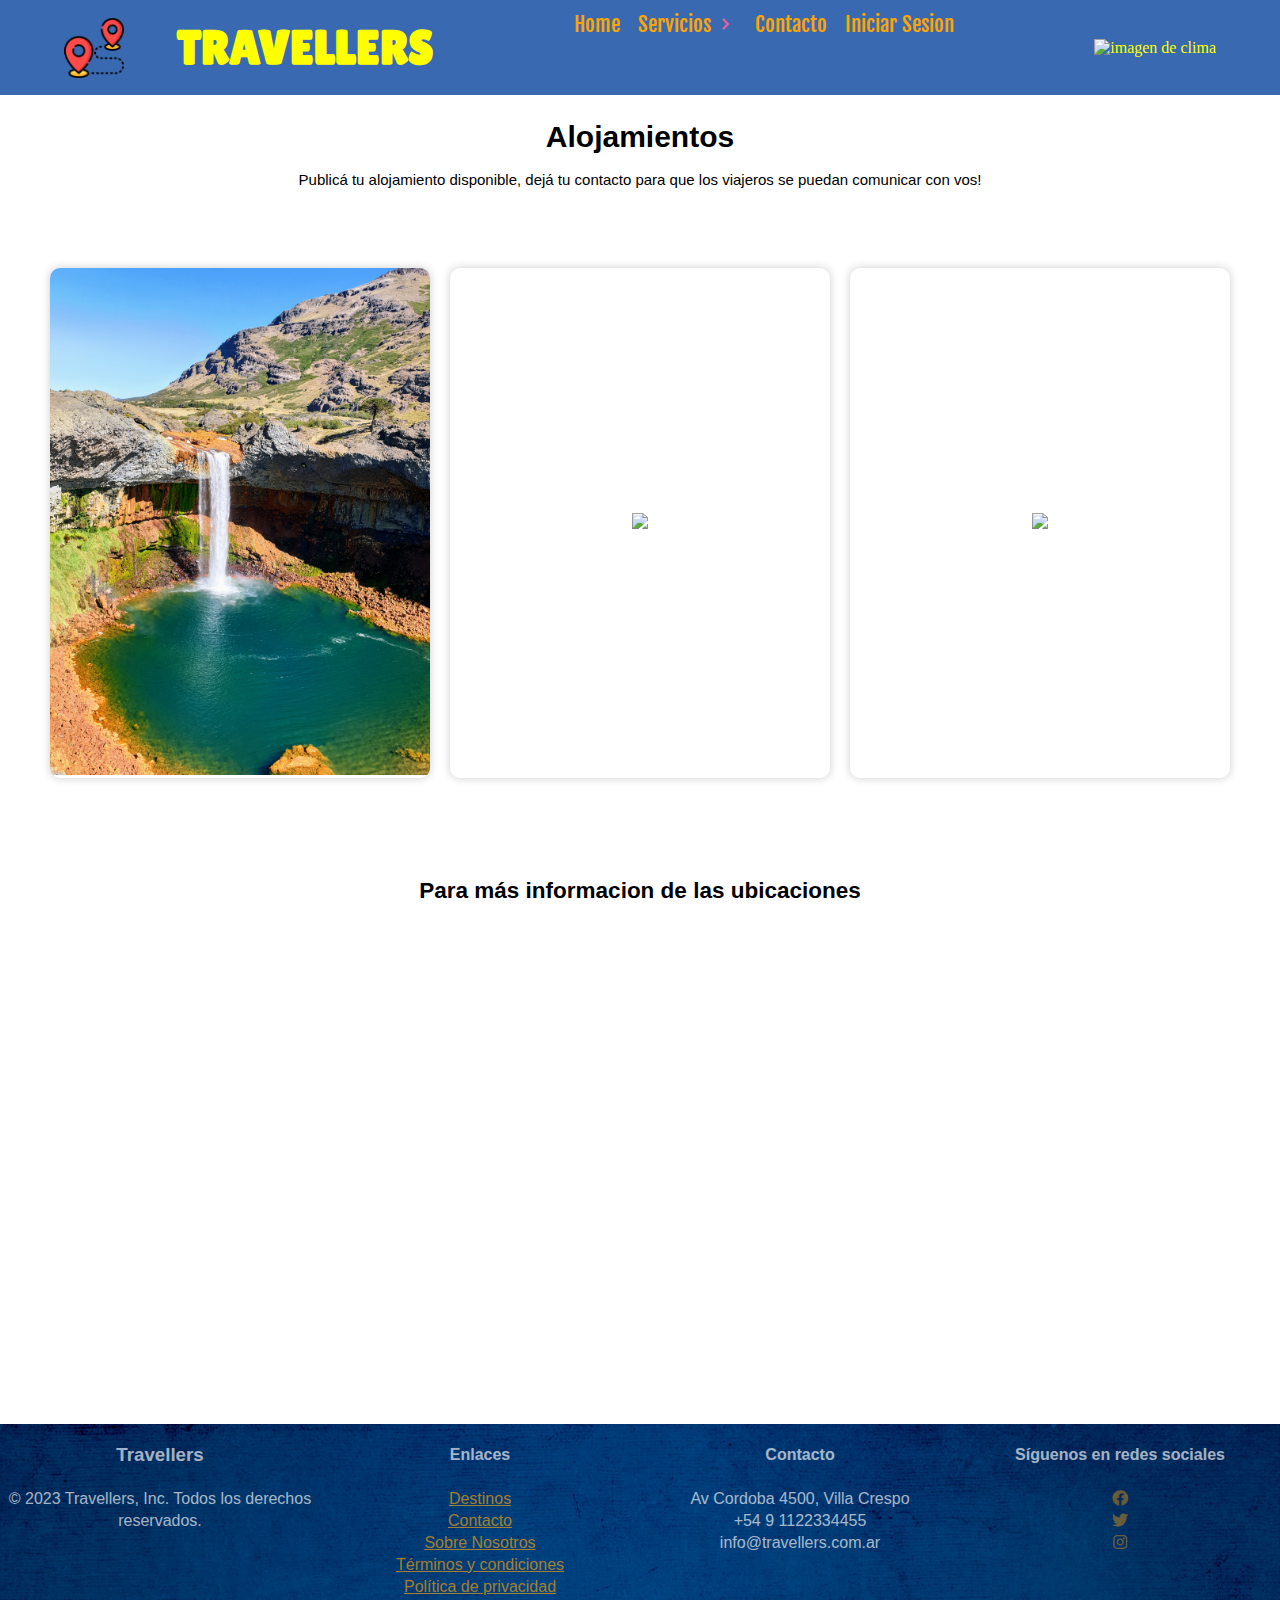
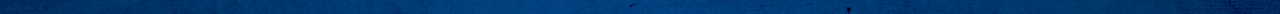
==== commit e49386f6: "media queries" ====
--- a/views/Alojamiento.html
+++ b/views/Alojamiento.html
@@ -3,7 +3,7 @@
 <head>
     <meta charset="UTF-8">
     <meta http-equiv="X-UA-Compatible" content="IE=edge">
-    <meta name="viewport" content="width=device-width, initial-scale=1.0">
+    <meta name="viewport" content="width=device-width, user-scalable=no, initial-scale=1.0, maximum-scale=1.0, minimum-scale=1.0">
     <link rel="stylesheet" href="https://cdnjs.cloudflare.com/ajax/libs/font-awesome/5.15.3/css/all.min.css">
     <link rel="shortcut icon" href="img\ubicacion-logo.png" type="image/x-icon">
     <title>Travellers</title>
@@ -17,6 +17,7 @@
 
 <body>
 <!-- Navbar -->
+<div class="aloj-content">
 <header>
     <nav class="menu">
         <section class="menu__container">
@@ -65,6 +66,8 @@
 
     </nav>
 </header>
+</div>
+<div class="main-aloj">
 <main>
        <div id="presentacion">
             <h1>Alojamientos</h1>
@@ -93,8 +96,10 @@
           </div>
 
     </main>
+  </div>
 
-     <!-------------------------------------------- FOOTER ----------------------------------------------------------->
+     <!-------------------------------------------- FOOTER -->
+     <div class="footer-content">
      <footer>
       <div class="footer-logo">
          <h3>Travellers</h3>
@@ -129,6 +134,7 @@
          </ul>
       </div>
    </footer>
+  </div>
    
    
    
--- a/CSS/nav.css
+++ b/CSS/nav.css
@@ -132,8 +132,80 @@
 }
 
 /* ------------------------ MEDIA QUERY NAV -------------------------------- */
-
-@media (min-width: 577px) and (max-width: 767px) {
+@media (max-width: 1300px){
+  .menu__link{
+    padding: 9px;
+    height: 50%;
+    }
+  
+    #weather-container {
+    padding: 8px;
+    float: right; 
+    top: 0;
+    margin-left: 6px;
+    
+    }
+
+  .weather-img{
+    padding-left: 2px;
+    right: 0;
+
+  }
+  .menu__logo{
+    align-items: center;
+    padding-right: 20px;
+   }
+  
+}
+@media (max-width: 1224px){
+
+  .menu__link{
+   padding: 8px;
+   
+   
+    }
+    .menu__logo{
+      padding-left: 2px;
+      padding-right: 7px;
+     }
+     .logo {
+      top: 0;
+      margin-right: 10px; 
+    }
+  
+  }
+  @media (max-width: 1026px){
+   
+       .menu__logo{
+         padding-left: 2px;
+         padding-right: 1px;
+         font-size: 2.5em;
+        }
+        .logo {
+         top: 0;
+         margin-right: 10px; 
+       }
+       
+       .weather-img{
+       display: none;
+    
+      }
+     
+  }
+  @media (max-width: 976px){
+    
+      #weather-container {
+        padding: 2px;
+        top: 0;
+        margin-left: 5px;
+        }
+        .menu__link{
+          padding: 8px;
+          
+        }
+}
+  
+@media (max-width: 767px) {
 
    .menu__logo{
     align-items: center;
@@ -227,11 +299,32 @@
         display: none;
     
       }
+      }
+
+      @media (max-width: 767px){
+       
       
-
-
-
-    }
+          .menu__hamburguer{
+              display: flex;
+             
+          }
+          #weather-container {
+            display: none;
+          }
+
+          .logo {
+             
+            font-size: 16px;
+          }
+          
+          
+          .menu__logo {
+            font-size: 2em;
+            padding-right: 8px;
+            
+          }
+
+      }
 
  
    
@@ -321,7 +414,13 @@
   }
 
  
-.background-body {
+.contact-content{
+  background-image: url("../img/header-background1.jpg");
+  background-repeat: no-repeat;
+  background-size: cover;
+}
+
+.main-sesion{
   background-image: url("../img/header-background1.jpg");
   background-repeat: no-repeat;
   background-size: cover;
--- a/CSS/style.css
+++ b/CSS/style.css
@@ -61,10 +61,11 @@
   box-sizing: border-box; 
   color: #fff; 
   text-align: center; 
+  flex: 1;
 }
 
 .card:hover {
-  transform: scale(1.5);
+  transform: scale(1.3);
   z-index: 2;
 }
 
@@ -75,6 +76,35 @@
 
 
 /* -------------------- MEDIA QUERY CARD DESTINO ---------------------------------- */
+@media (max-width: 1300px){
+  .card:hover {
+    transform: scale(1.1);
+    z-index: 2;
+    
+  }
+  .texto,
+  .cont {
+  margin: 0;
+}
+.cont{
+  font-size: 13px;
+  overflow: hidden;
+  text-overflow: ellipsis;
+  display: -webkit-box;
+  -webkit-line-clamp: 8; /* Número máximo de líneas visibles */
+  -webkit-box-orient: vertical;
+ }
+}
+
+@media (max-width: 1025px){
+  .card-container {
+    grid-template-columns: repeat(2, 1fr); /* Cambiamos a 2 columnas para tablets */
+  }
+  .card:hover {
+    transform: scale(1.1);
+    z-index: 2;
+  }
+}
 
 @media (max-width: 768px) {
   .card-container {
@@ -86,20 +116,10 @@
   }
 }
 
-@media (min-width: 768px) and (max-width: 1024px) {
-  .card-container {
-    grid-template-columns: repeat(2, 1fr); /* Cambiamos a 2 columnas para tablets */
-  }
-  .card:hover {
-    transform: scale(1.1);
-    z-index: 2;
-  }
-
-  
-}
 
 
 
 
 
 
+
